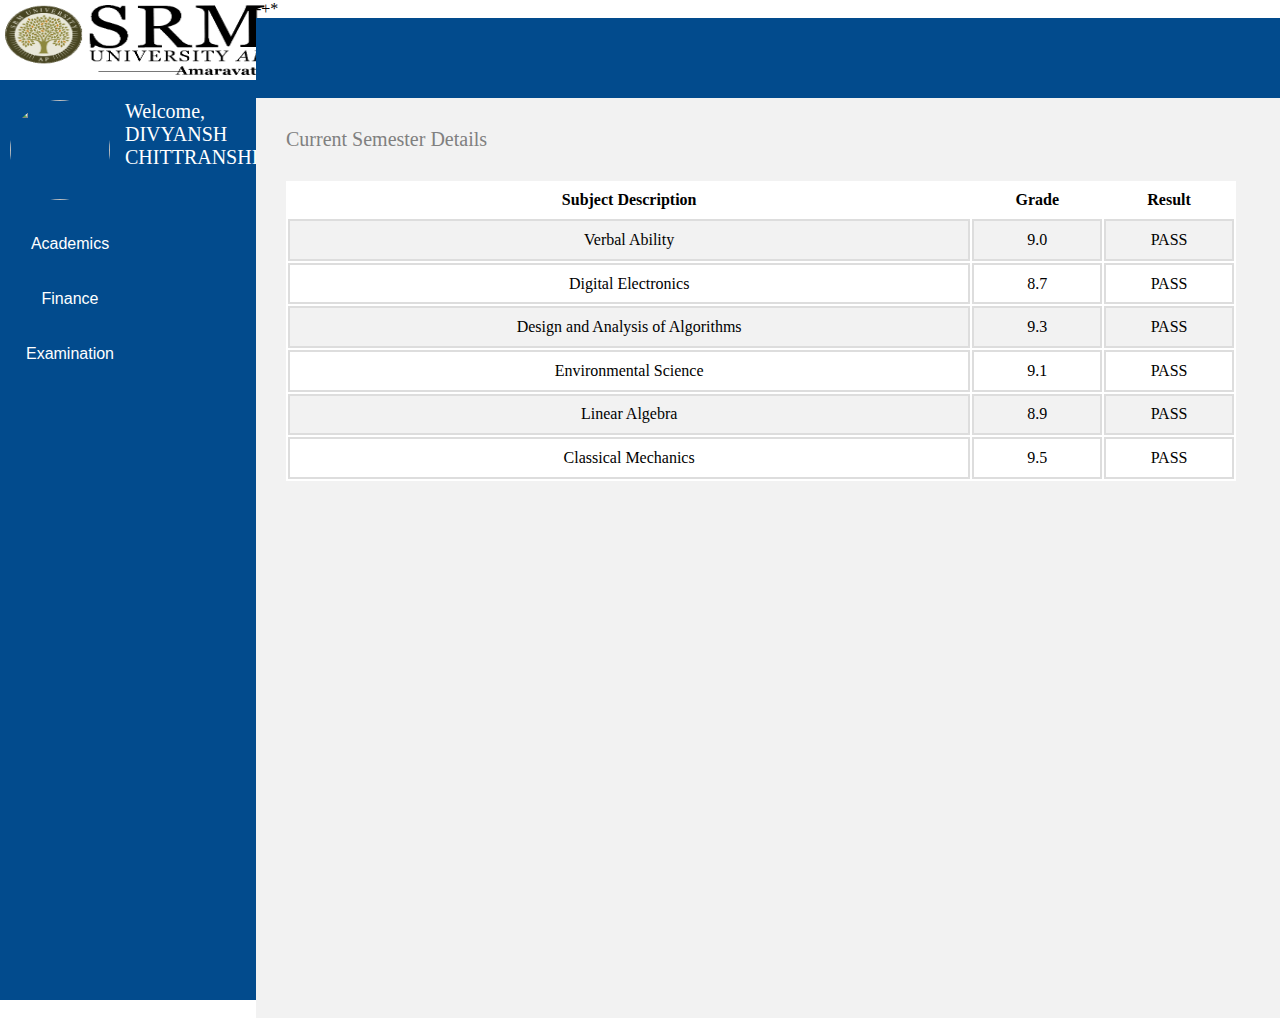
==== Examination/current_sem.html @ cfa0cdf3 "SRM AP website" ====
-+*<!DOCTYPE html>
<html lang="en">
<head>
    <meta charset="UTF-8">
    <meta name="viewport" content="width=device-width, initial-scale=1.0">
    <title>Current Semester Details</title>
    <link rel="stylesheet" href="../stylesheet.css">
</head>
<body>
        <div class="menu">
            <div class="logo">
                <img src="../logo.png" alt="">
            </div>
            <div class="stu_info flex">
                <img src="https://student.srmap.edu.in/srmapstudentcorner/resources/photos/c830611cfcb94890f2bc41cca17e7734.jpg?rn=921" alt="">
                <div class="name">
                    Welcome,
                    <br>
                    DIVYANSH <br> CHITTRANSHI
                </div>
            </div>
            <div class="menu_items">
                <div class="dropdown">
                    <button class="dropbtn">Academics</button>
                    <div class="dropdown-content">
                        <a href="../Academics/time_table.html">Time Table</a>
                        <a href="../Academics/attendence_details.html">Attendance Details</a>
                    </div>
                </div>

                <div class="dropdown">
                    <button class="dropbtn">Finance</button>
                    <div class="dropdown-content">
                        <a href="../Finance/fee_due.html">Fee Due Details</a>
                    </div>
                </div>

                <div class="dropdown">
                    <button class="dropbtn">Examination</button>
                    <div class="dropdown-content">
                        <a href="#"> Current Semester Result</a>
                        <a href="exam_marks.html">Exam Marks Details</a>
                    </div>
                </div>
            </div>
        </div>



        <div class="content">
            <div class="top_bar"></div>            
            <div class="text">Current Semester Details</div>
            <div class="table">
                <table class="ta">
                    <tr>
                        <th>
                            Subject Description
                        </th>
                        <th>
                            Grade
                        </th> 
                        <th>
                            Result
                        </th>
                    </tr>
                    <tr>
                        <td align="center">
                            Verbal Ability
                        </td>
                        <td align="center">
                            9.0
                        </td>
                        <td align="center">
                            PASS
                        </td align="center">
                    </tr>
                    <tr>
                        <td align="center">
                        Digital Electronics
                        </td>
                        <td align="center">
				8.7
                        </td>
                        <td align="center">
                            PASS
                        </td>
                    </tr>
                    <tr>
                        <td align="center">
                            Design and Analysis of Algorithms
                        </td>
                        <td align="center">
				9.3
                        </td>
                        <td align="center">
                            PASS
                        </td>
                    </tr>
                    <tr>
                        <td align="center">
                            Environmental Science
                        </td>
                        <td align="center">
				9.1
                        </td>
                        <td align="center">
                            PASS
                        </td>
                    </tr>
                    <tr>
                        <td align="center">
                            Linear Algebra
                        </td>
                        <td align="center">
				8.9
                        </td>
                        <td align="center">
                            PASS
                        </td>
                    </tr>
                    <tr>
                        <td align="center">
                            Classical Mechanics
                        </td>
                        <td align="center">
				9.5
                        </td>
                        <td align="center">
                        PASS
                        </td>
                    </tr>
                </table>
            </div>
        </div>
</body>
</html>
---- stylesheet.css ----
*
{
  padding: 0px;
  margin: 0px;
  list-style: none;
}

.flex
{
  display: flex;
}

.blue{background-color: blue;}
.yellow{background-color: yellow;}
.pink{background-color: pink;}
.orange{background-color: orange;}

.menu
{
  height: 1000px;
  width: 20%;
  background-color: #024b8d;
  float: left;
}


.logo
{
  background-color: white;
  height: 80px;
  width: 270px;
  text-align: center;
}


.logo img{
  height: 70px;
  width: 260px;
  margin-top: 5px;
}


.stu_info{
  width: 270px;
  height: 140px;
}

.stu_info img{
  height: 100px;
  width: 100px;
  margin: 20px 10px;
  border-radius: 50%;
}

.name
{
  font-size: 20px;
  color: white;
  margin: 20px 5px;
  text-align: left;
}

.menu_items div{
  height:40px;
  width: 250px;
  font-size: 20px;
  padding-top: 15px;
  padding-left: 20px;
}





.content
{
  height: 1000px;
  width: 80%;
  background-color: #f2f2f2;
  float: left;
}


.top_bar{
  height: 80px;
  width: 1600px;
  background-color:#024b8d;
}

.text{
  color: gray;
  font-size: 20px;
  padding: 30px;
}

.table{
  margin: 0px 30px 30px 30px;
  height: 300px;
  width: 950px;
  background-color: white;
  border-collapse: collapse;
}

.table table{
  height: 300px;
  width: 950px;
}

.ta td{
  border: 2px solid #ddd;
}

.ta tr:nth-child(even){
  background-color: #f2f2f2;
}




























.dropbtn {
  background-color: #024b8d;
  color: white;
  padding: 0px;
  font-size: 16px;
  border: none;
  width: 100px;
}

.dropdown {
  position: relative;
  display: inline-block;
}

.dropdown-content {
  display: none;
  position: absolute;
  background-color: #024b8d;
  min-width: 160px;
  box-shadow: 0px 8px 16px 0px rgba(0,0,0,0.2);
  z-index: 1;
}

.dropdown-content a {
  color: white;
  background-color: #024b8d;
  padding: 12px 16px;
  text-decoration: none;
  display: block;
}

.pr{padding:0,0,0,30;}

.dropdown-content a:hover {background-color: #ddd;}

.dropdown:hover .dropdown-content {display: block;}

.dropdown:hover .dropbtn {background-color: #024b8d;}
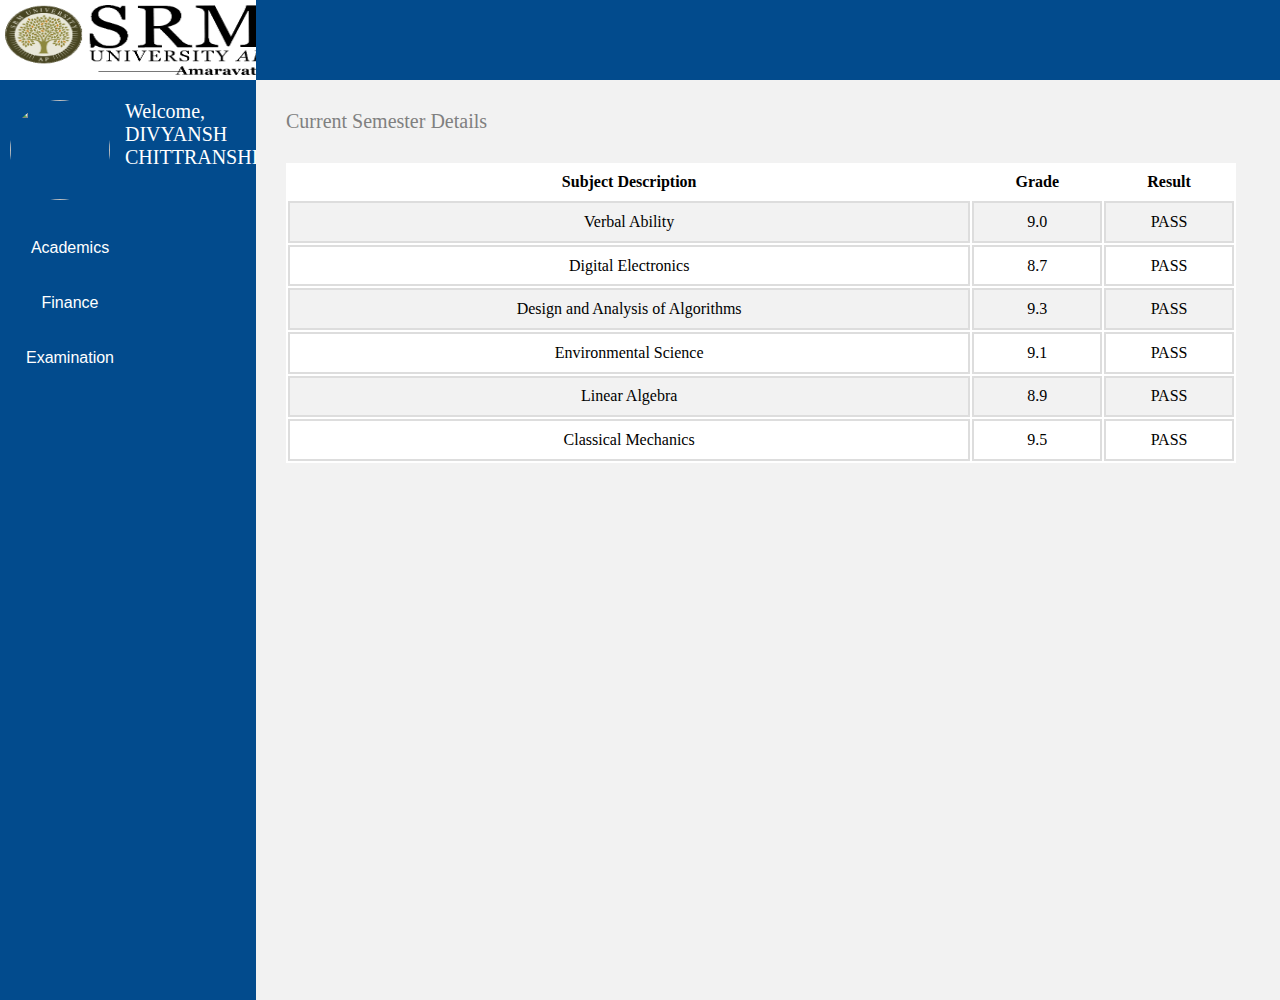
==== commit 759268e2: "Update current_sem.html" ====
--- a/Examination/current_sem.html
+++ b/Examination/current_sem.html
@@ -1,4 +1,4 @@
--+*<!DOCTYPE html>
+<!DOCTYPE html>
 <html lang="en">
 <head>
     <meta charset="UTF-8">
@@ -133,4 +133,4 @@
             </div>
         </div>
 </body>
-</html>+</html>
